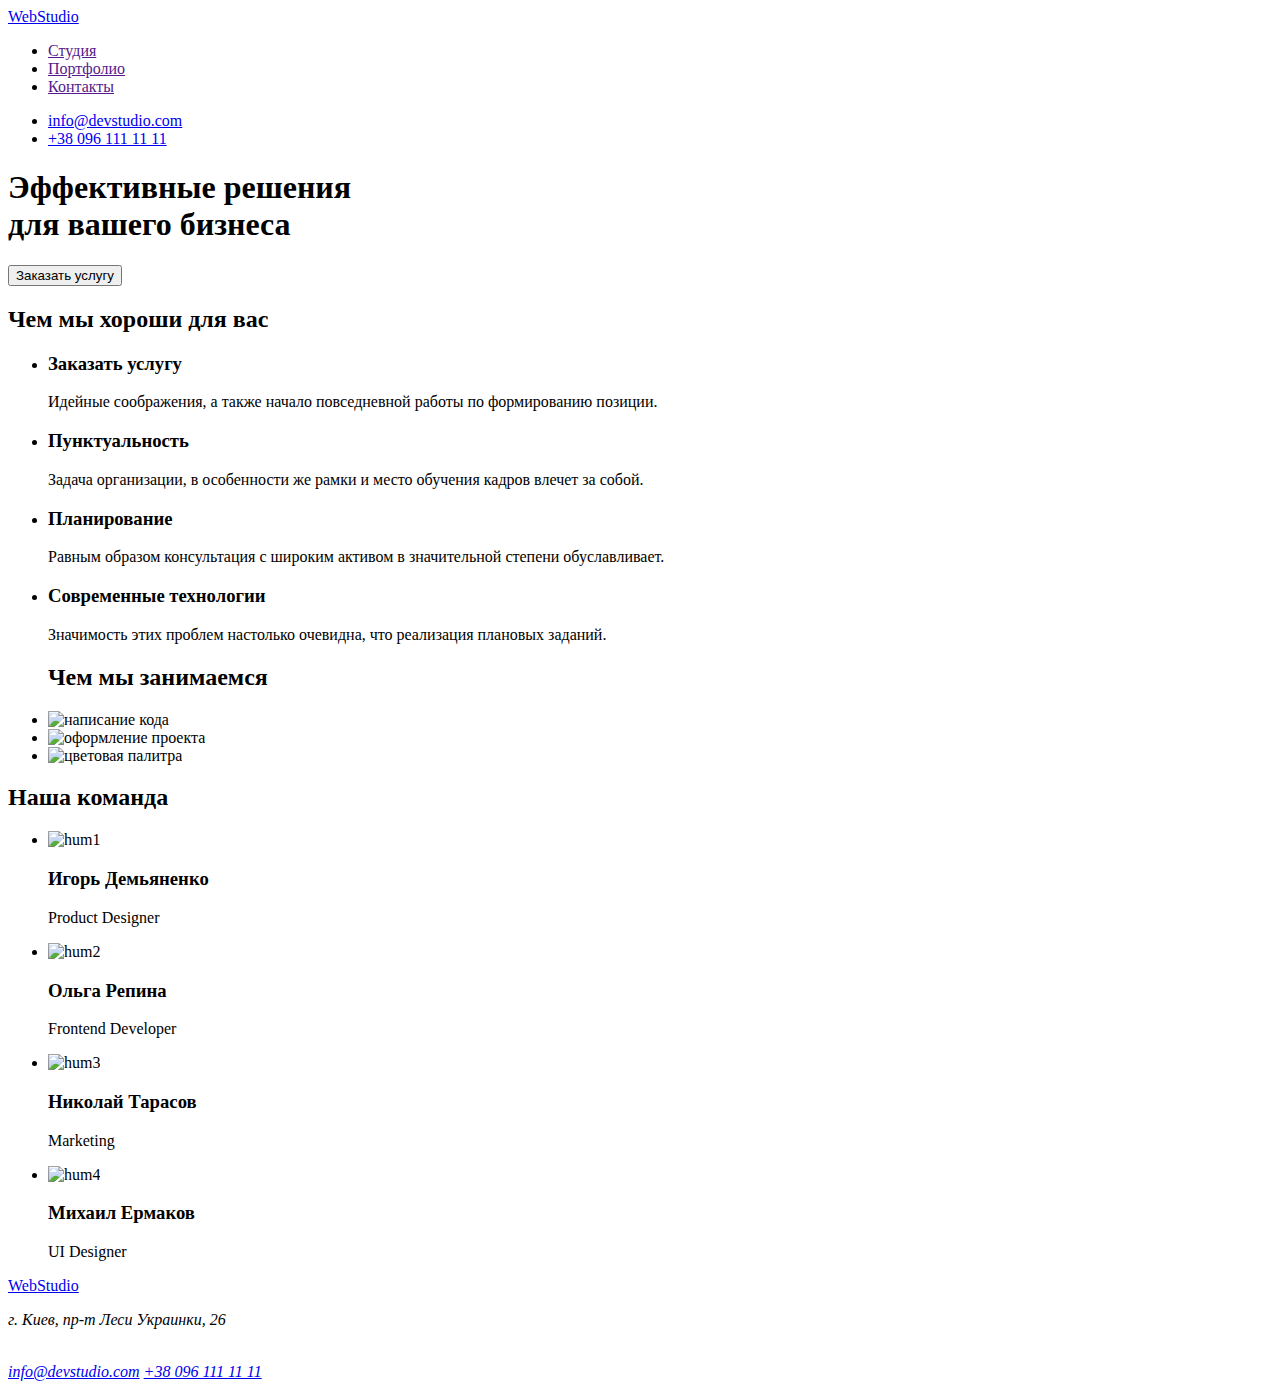
==== index.html @ 08cf6bf1 "стили" ====
<!DOCTYPE html>
<html lang="ru">
<head>
    <meta charset="UTF-8">
    <meta http-equiv="X-UA-Compatible" content="IE=edge">
    <meta name="viewport" content="width=device-width, initial-scale=1.0">
    <title>Document</title>
</head>
<body>
    <header>  
        <nav>
            <a href="index.html">WebStudio</a>
            <ul>
               <li><a href="">Студия</a></li>
               <li><a href="">Портфолио</a></li>
               <li><a href="">Контакты</a></li>
            </ul>
        </nav>
        
        
        <ul>             
            <li><a href="mailto:info@devstudio.com">info@devstudio.com</a></li>
            <li><a href="tel:+380961111111">+38 096 111 11 11</a></li>
        </ul> 
    </header>
    <main>
        <section>
            <h1>Эффективные решения<br> для вашего бизнеса</h1>
            <button type="button">Заказать услугу</button>
        </section>
        <section>
            <h2>Чем мы хороши для вас</h2>
            <ul>                 
                <li>
                     <h3>Заказать услугу</h3>
                     <p>Идейные соображения, а также начало повседневной работы по формированию позиции.</p>
                </li>
                                
                <li>
                     <h3>Пунктуальность</h3>
                     <p>Задача организации, в особенности же рамки и место обучения кадров влечет за собой.</p>
                </li>

                <li>
                     <h3>Планирование</h3>
                     <p>Равным образом консультация с широким активом в значительной степени обуславливает.</p>
                </li>

                <li>
                     <h3>Современные технологии</h3>
                     <p>Значимость этих проблем настолько очевидна, что реализация плановых заданий.</p>
                </li>
            </ul>
        </section>
        <section>
            <ul>
                <h2>Чем мы занимаемся</h2>
                <li>
                   
                   <img src="./images/img1.jpg" alt="написание кода" width="370">
                </li>
                <li>   
                    <img src="./images/img2.jpg" alt="оформление проекта" width="370">
                </li>
                <li> 
                    <img src="./images/img3.jpg" alt="цветовая палитра" width="370">
                </li>
            </ul>
        </section>
        <section>
            <h2>Наша команда</h2>
            <ul>
                <li>
                     <img src="./images/hum1.jpg" alt="hum1" width="270" height="260">
                     <h3>Игорь Демьяненко</h3>
                     <p>Product Designer</p>
                </li>
                <li>
                     <img src="./images/hum2.jpg" alt="hum2" width="270" height="260">
                     <h3>Ольга Репина</h3>
                     <p>Frontend Developer</p>
                </li>
                <li>
                    <img src="./images/hum3.jpg" alt="hum3" width="270" height="260">
                    <h3>Николай Тарасов</h3>
                    <p>Marketing</p>
                </li>
                <li>
                    <img src="./images/hum4.jpg" alt="hum4" width="270" height="260">
                    <h3>Михаил Ермаков</h3>
                    <p>UI Designer</p>
                </li>
            </ul>

        </section>

    </main>
    <footer>
        <a href="index.html">WebStudio</a>
        <address>
            <p>г. Киев, пр-т Леси Украинки, 26</p><br>
            <a href="mailto:info@devstudio.com">info@devstudio.com</a>
            <a href="tel:+380961111111">+38 096 111 11 11</a>
        </address>

    </footer>
</body>
</html>
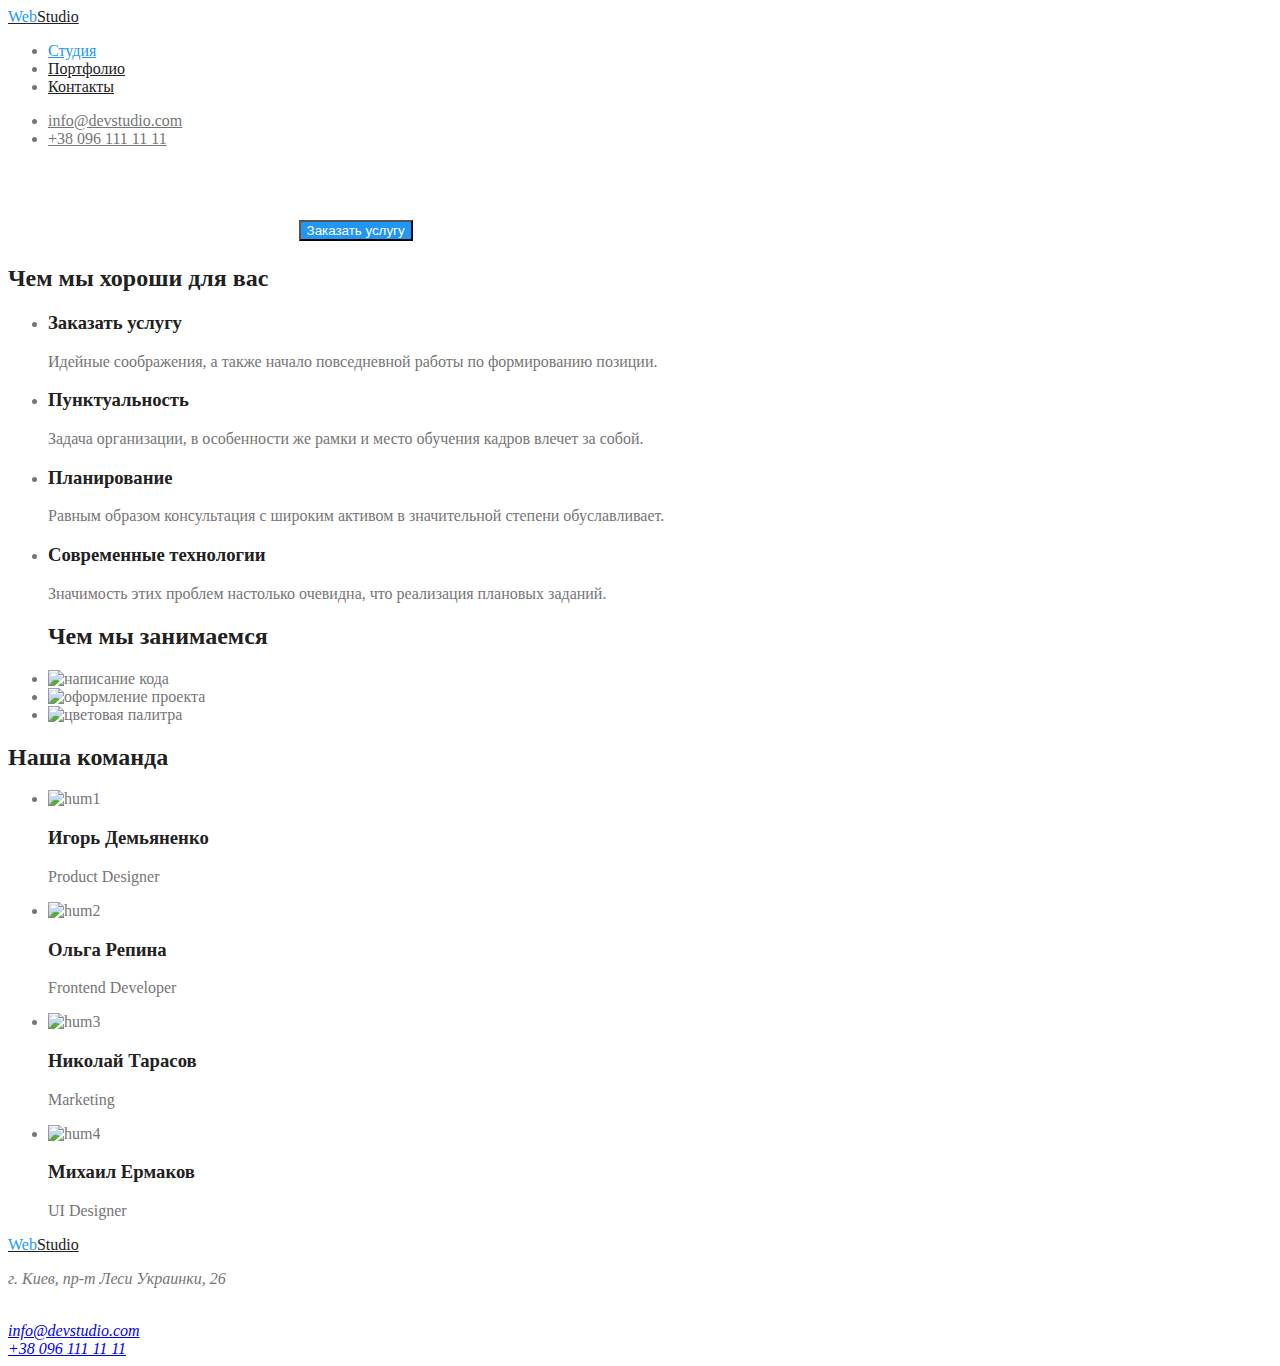
==== commit 810d4106: "пт начало работы" ====
--- a/index.html
+++ b/index.html
@@ -5,58 +5,60 @@
     <meta http-equiv="X-UA-Compatible" content="IE=edge">
     <meta name="viewport" content="width=device-width, initial-scale=1.0">
     <title>Document</title>
+    <link rel="stylesheet" href="./css/styles.css" />
 </head>
 <body>
     <header>  
         <nav>
-            <a href="index.html">WebStudio</a>
-            <ul>
-               <li><a href="">Студия</a></li>
-               <li><a href="">Портфолио</a></li>
-               <li><a href="">Контакты</a></li>
+            <a href="index.html" class="logo">
+                <span class="logo-cap">Web</span>Studio
+            </a>
+            <ul class="site-nav">
+               <li><a href="" class="link current">Студия</a></li>
+               <li><a href="./portfolio.html" class="link">Портфолио</a></li>
+               <li><a href="" class="link">Контакты</a></li>
             </ul>
         </nav>
         
         
-        <ul>             
-            <li><a href="mailto:info@devstudio.com">info@devstudio.com</a></li>
-            <li><a href="tel:+380961111111">+38 096 111 11 11</a></li>
+        <ul class="auth-nav">             
+            <li><a href="mailto:info@devstudio.com"class="link">info@devstudio.com</a></li>
+            <li><a href="tel:+380961111111"class="link">+38 096 111 11 11</a></li>
         </ul> 
     </header>
     <main>
-        <section>
-            <h1>Эффективные решения<br> для вашего бизнеса</h1>
-            <button type="button">Заказать услугу</button>
+        <section class="section clients">
+            <h1 class="section-zag">Эффективные решения<br> для вашего бизнеса</h1class>
+            <button type="button" class="button primary" >Заказать услугу</button>
         </section>
-        <section>
-            <h2>Чем мы хороши для вас</h2>
-            <ul>                 
+        <section class="section">
+            <h2 class="section-zag">Чем мы хороши для вас</h2>
+            <ul class="feature-list">                 
                 <li>
-                     <h3>Заказать услугу</h3>
+                     <h3 class="title">Заказать услугу</h3>
                      <p>Идейные соображения, а также начало повседневной работы по формированию позиции.</p>
                 </li>
                                 
                 <li>
-                     <h3>Пунктуальность</h3>
+                     <h3 class="title">Пунктуальность</h3>
                      <p>Задача организации, в особенности же рамки и место обучения кадров влечет за собой.</p>
                 </li>
 
                 <li>
-                     <h3>Планирование</h3>
+                     <h3 class="title">Планирование</h3>
                      <p>Равным образом консультация с широким активом в значительной степени обуславливает.</p>
                 </li>
 
                 <li>
-                     <h3>Современные технологии</h3>
+                     <h3 class="title">Современные технологии</h3>
                      <p>Значимость этих проблем настолько очевидна, что реализация плановых заданий.</p>
                 </li>
             </ul>
         </section>
-        <section>
-            <ul>
-                <h2>Чем мы занимаемся</h2>
-                <li>
-                   
+        <section class="section">
+            <ul class="feature-list">
+                <h2 class="section-zag">Чем мы занимаемся</h2>
+                <li>                   
                    <img src="./images/img1.jpg" alt="написание кода" width="370">
                 </li>
                 <li>   
@@ -67,27 +69,27 @@
                 </li>
             </ul>
         </section>
-        <section>
-            <h2>Наша команда</h2>
-            <ul>
+        <section class="section">
+            <h2 class="section-zag">Наша команда</h2>
+            <ul class="feature-list">
                 <li>
                      <img src="./images/hum1.jpg" alt="hum1" width="270" height="260">
-                     <h3>Игорь Демьяненко</h3>
+                     <h3 class="title">Игорь Демьяненко</h3>
                      <p>Product Designer</p>
                 </li>
                 <li>
                      <img src="./images/hum2.jpg" alt="hum2" width="270" height="260">
-                     <h3>Ольга Репина</h3>
+                     <h3 class="title">Ольга Репина</h3>
                      <p>Frontend Developer</p>
                 </li>
                 <li>
                     <img src="./images/hum3.jpg" alt="hum3" width="270" height="260">
-                    <h3>Николай Тарасов</h3>
+                    <h3 class="title">Николай Тарасов</h3>
                     <p>Marketing</p>
                 </li>
                 <li>
                     <img src="./images/hum4.jpg" alt="hum4" width="270" height="260">
-                    <h3>Михаил Ермаков</h3>
+                    <h3 class="title">Михаил Ермаков</h3>
                     <p>UI Designer</p>
                 </li>
             </ul>
@@ -96,10 +98,12 @@
 
     </main>
     <footer>
-        <a href="index.html">WebStudio</a>
+        <a href="index.html" class="logo">
+            <span class="logo-cap">Web</span>Studio
+        </a>
         <address>
             <p>г. Киев, пр-т Леси Украинки, 26</p><br>
-            <a href="mailto:info@devstudio.com">info@devstudio.com</a>
+            <a href="mailto:info@devstudio.com">info@devstudio.com</a><br>
             <a href="tel:+380961111111">+38 096 111 11 11</a>
         </address>
 
--- a/css/styles.css
+++ b/css/styles.css
@@ -0,0 +1,66 @@
+/* цвет заголовка h1 #FFFFFF*/
+/* цвет заголовка h2 #212121*/
+/* цвет текста просрачный #757575*/
+
+/*#2196F3 один из основных цветов бирюзовый*/
+/* цвет ссылок #E5E5E5*/
+body {
+    color:#757575;
+    font-family: Roboto;
+    background-color: #FFFFFF;
+}
+/* шапка страницы*/
+.logo {
+    color: #212121;
+}
+.logo-cap {
+    color: #2196F3;
+}
+/*.list {
+    list-style: none;
+} для сбросывания стиля к примера на точках в списке*/
+.site-nav .link {
+    color: #212121;
+}
+.site-nav .link:hover, 
+.site-nav .link:focus {
+    color: #2196F3;
+}
+.site-nav .link.current {
+    color: #2196F3;
+}
+.auth-nav .link {
+    color: #757575;
+
+}
+.auth-nav .link:hover, 
+.auth-nav .link:focus  {
+    color: #2196F3;
+
+}
+/* цвет страницы*/
+
+.section .section-zag {
+    color: #212121;
+}
+.clients > .section-zag {
+    color: #FFFFFF;    
+}
+.feature-list .title {
+    color: #212121;
+}
+/* кнопки*/
+.button {
+    color: #212121;
+    background-color: #2196F3;
+}
+
+/* кнопки*/
+.button.primary {
+    color: #FFFFFF;
+    background-color: #2196F3;
+}
+.button.secondary {
+    color: #2196F3;
+    background-color: #FFFFFF;
+}
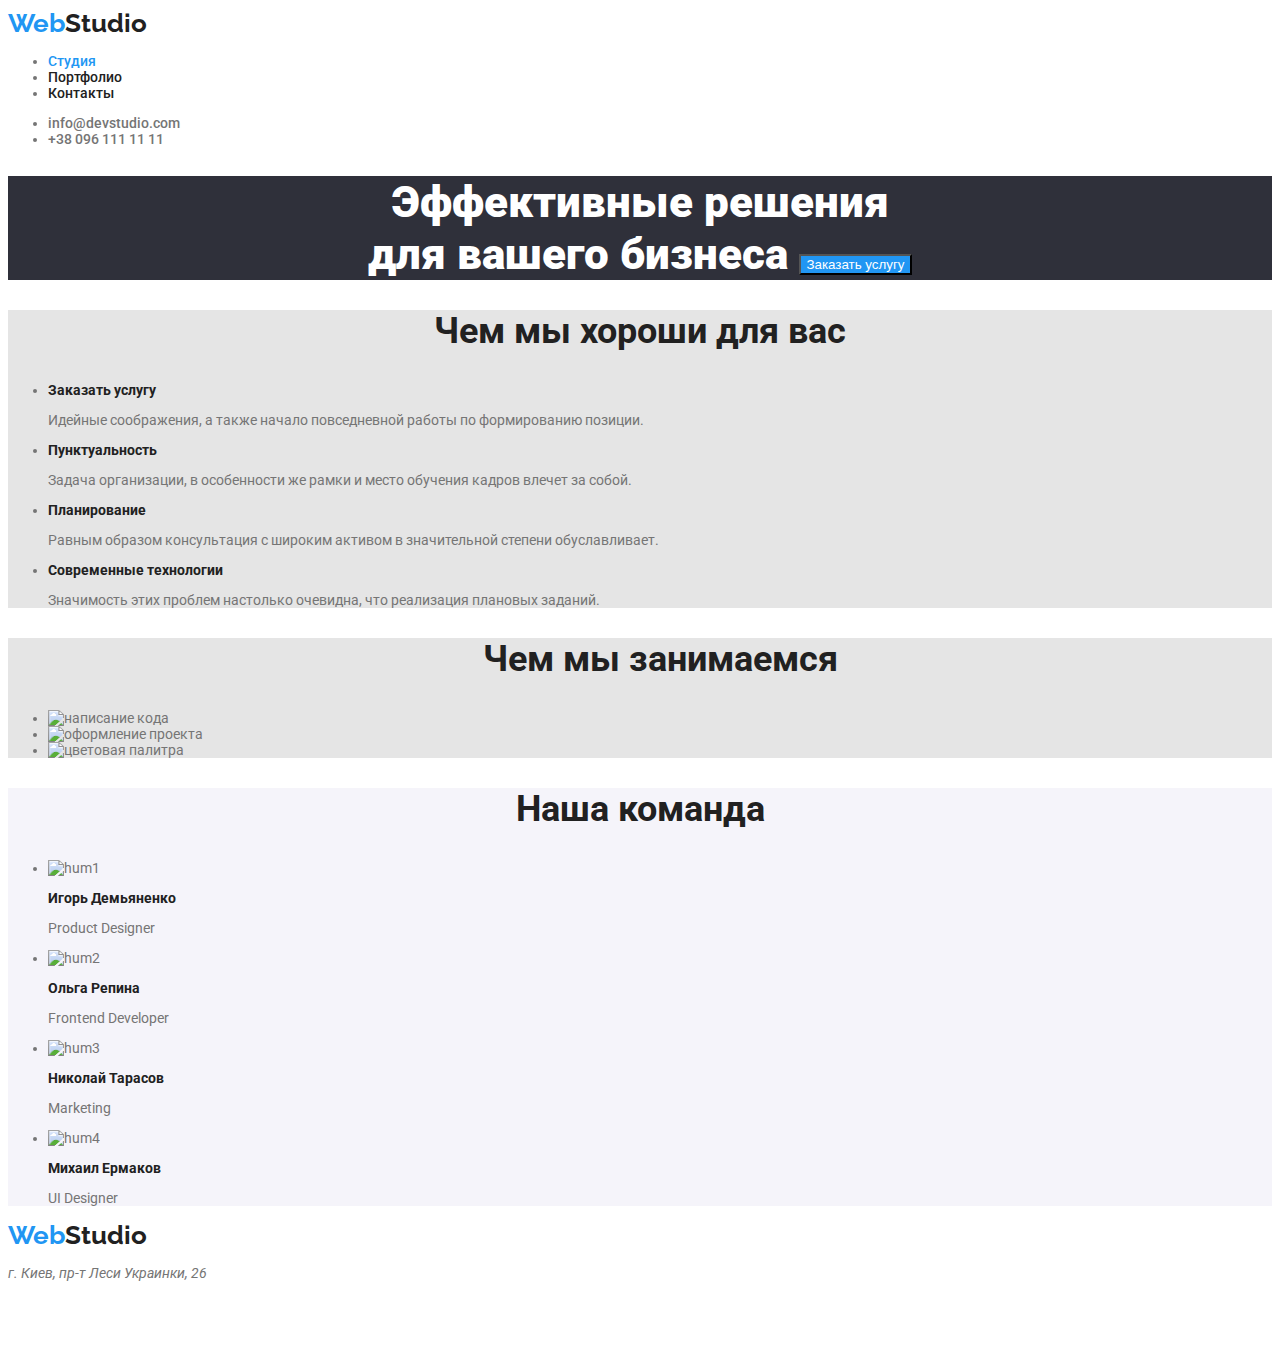
==== commit 0cecab9e: "XD" ====
--- a/index.html
+++ b/index.html
@@ -5,6 +5,7 @@
     <meta http-equiv="X-UA-Compatible" content="IE=edge">
     <meta name="viewport" content="width=device-width, initial-scale=1.0">
     <title>Document</title>
+    <link href="https://fonts.googleapis.com/css2?family=Raleway:wght@700&family=Roboto:wght@400;500;700;900&display=swap" rel="stylesheet">
     <link rel="stylesheet" href="./css/styles.css" />
 </head>
 <body>
@@ -14,7 +15,7 @@
                 <span class="logo-cap">Web</span>Studio
             </a>
             <ul class="site-nav">
-               <li><a href="" class="link current">Студия</a></li>
+               <li><a href="index.html" class="link current">Студия</a></li>
                <li><a href="./portfolio.html" class="link">Портфолио</a></li>
                <li><a href="" class="link">Контакты</a></li>
             </ul>
@@ -31,7 +32,7 @@
             <h1 class="section-zag">Эффективные решения<br> для вашего бизнеса</h1class>
             <button type="button" class="button primary" >Заказать услугу</button>
         </section>
-        <section class="section">
+        <section class="section wite">
             <h2 class="section-zag">Чем мы хороши для вас</h2>
             <ul class="feature-list">                 
                 <li>
@@ -55,7 +56,7 @@
                 </li>
             </ul>
         </section>
-        <section class="section">
+        <section class="section wite">
             <ul class="feature-list">
                 <h2 class="section-zag">Чем мы занимаемся</h2>
                 <li>                   
@@ -69,7 +70,7 @@
                 </li>
             </ul>
         </section>
-        <section class="section">
+        <section class="section grey">
             <h2 class="section-zag">Наша команда</h2>
             <ul class="feature-list">
                 <li>
@@ -95,7 +96,6 @@
             </ul>
 
         </section>
-
     </main>
     <footer>
         <a href="index.html" class="logo">
@@ -103,10 +103,9 @@
         </a>
         <address>
             <p>г. Киев, пр-т Леси Украинки, 26</p><br>
-            <a href="mailto:info@devstudio.com">info@devstudio.com</a><br>
-            <a href="tel:+380961111111">+38 096 111 11 11</a>
+            <a href="mailto:info@devstudio.com" class="rgb link">info@devstudio.com</a><br>
+            <a href="tel:+380961111111" class="rgb link">+38 096 111 11 11</a>
         </address>
-
     </footer>
 </body>
 </html>--- a/css/styles.css
+++ b/css/styles.css
@@ -6,21 +6,35 @@
 /* цвет ссылок #E5E5E5*/
 body {
     color:#757575;
-    font-family: Roboto;
     background-color: #FFFFFF;
+    font-family: Roboto, sans-serif;
+    letter-spacing: 3%;
+    font-size: 14px;
+    line-height: 1,71; 
 }
 /* шапка страницы*/
 .logo {
     color: #212121;
+    font-family: Raleway, sans-serif;
+    font-weight: 700;
+    font-size: 26px;
+    line-height: 1.19;
+    text-decoration: none;
 }
 .logo-cap {
     color: #2196F3;
 }
+
 /*.list {
     list-style: none;
 } для сбросывания стиля к примера на точках в списке*/
 .site-nav .link {
     color: #212121;
+    font-weight: 500;
+    font-size: 14px;
+    line-height: 1,14;
+    letter-spacing: 2%;
+    text-decoration: none;
 }
 .site-nav .link:hover, 
 .site-nav .link:focus {
@@ -31,6 +45,11 @@
 }
 .auth-nav .link {
     color: #757575;
+    font-weight: 500;
+    font-size: 14px;
+    line-height: 1,14;
+    letter-spacing: 2%;
+    text-decoration: none;
 
 }
 .auth-nav .link:hover, 
@@ -38,17 +57,54 @@
     color: #2196F3;
 
 }
+
 /* цвет страницы*/
 
 .section .section-zag {
     color: #212121;
+    font-weight: 700;
+    font-size: 36px;
+    line-height: 1,16;
+    text-align: center;
+    letter-spacing: 3%;  
 }
 .clients > .section-zag {
-    color: #FFFFFF;    
+    color: #FFFFFF; 
+    font-weight: 900;
+    font-size: 44px;
+    line-height: 1,36;
+    letter-spacing: 6%;  
+    text-align: center;
+    background-color: #2F303A;
 }
 .feature-list .title {
     color: #212121;
+    font-weight: 700;
+    font-size: 14px;
+    line-height: 1,14;
+    letter-spacing: 3%; 
 }
+.feature-list .text {
+    color: #757575;
+    font-weight: 400;
+    font-size: 16px;
+    line-height: 1,87;
+    letter-spacing: 3%; 
+}
+.feature-list .img {
+    color: white;
+}
+.feature-list .img:hover,
+.feature-list .img:focus {
+    color:#2196F3;
+}
+.wite {
+    background-color: #E5E5E5;
+}
+.grey {
+    background-color: #F5F4FA;
+}
+
 /* кнопки*/
 .button {
     color: #212121;
@@ -56,11 +112,37 @@
 }
 
 /* кнопки*/
+/*button{
+    font-family: inherit;
+}*/
 .button.primary {
     color: #FFFFFF;
     background-color: #2196F3;
+    cursor: pointer;
 }
 .button.secondary {
     color: #2196F3;
     background-color: #FFFFFF;
+    cursor: pointer;
 }
+
+.buttonzz.primary {
+    color: #FFFFFF;
+    background-color: #2196F3;
+    cursor: pointer;
+}
+.buttonzz.secondary {
+    color: #212121;
+    background-color: #FFFFFF;
+    cursor: pointer;
+}
+/* футер*/
+
+.rgb.link{
+    color:rgb(255, 255, 255, 60%);
+}
+.rgb.link:hover,
+.rgb.link:focus {
+    color: #2196F3;
+}
+
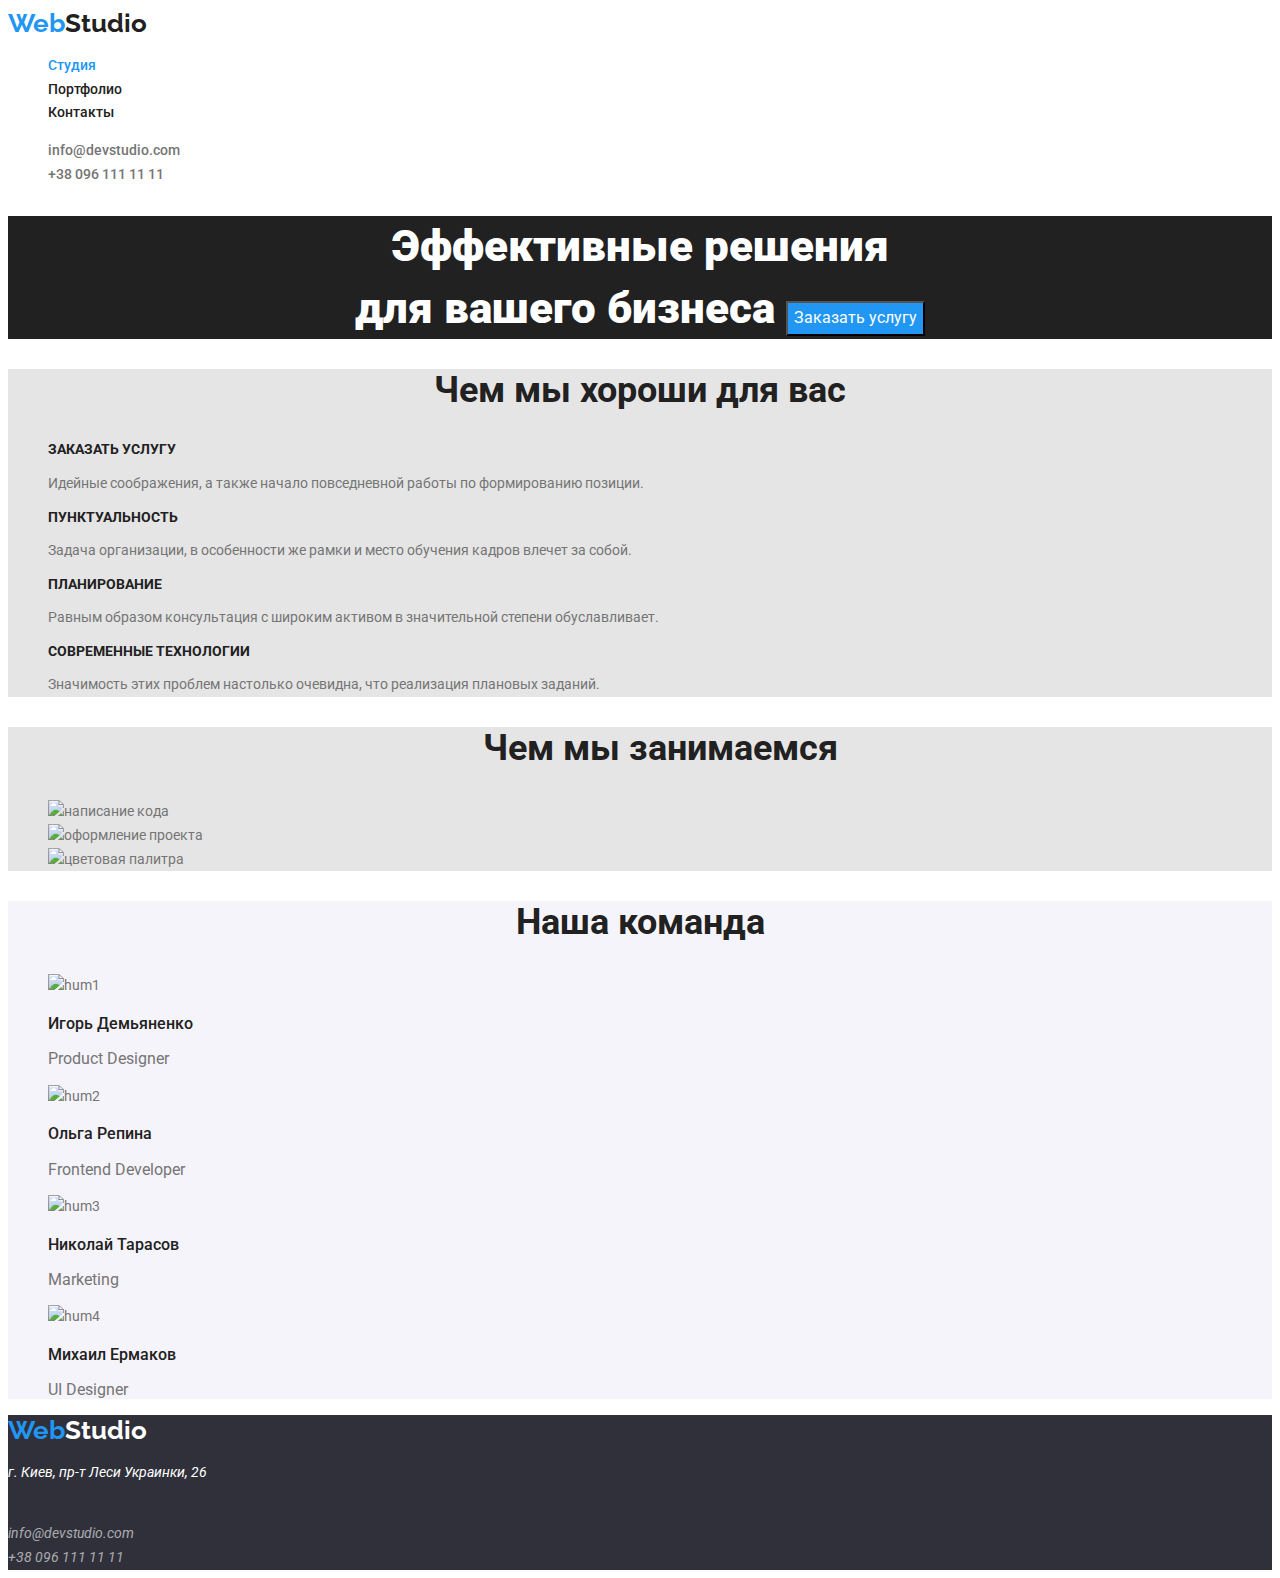
==== commit 225565c5: "ошибки" ====
--- a/index.html
+++ b/index.html
@@ -15,43 +15,41 @@
                 <span class="logo-cap">Web</span>Studio
             </a>
             <ul class="site-nav">
-               <li><a href="index.html" class="link current">Студия</a></li>
-               <li><a href="./portfolio.html" class="link">Портфолио</a></li>
-               <li><a href="" class="link">Контакты</a></li>
+               <li class="point"><a href="index.html" class="link current">Студия</a></li>
+               <li class="point"><a href="./portfolio.html" class="link">Портфолио</a></li>
+               <li class="point"><a href="" class="link">Контакты</a></li>
             </ul>
         </nav>
-        
-        
         <ul class="auth-nav">             
-            <li><a href="mailto:info@devstudio.com"class="link">info@devstudio.com</a></li>
-            <li><a href="tel:+380961111111"class="link">+38 096 111 11 11</a></li>
+            <li class="point"><a href="mailto:info@devstudio.com" class="link">info@devstudio.com</a></li>
+            <li class="point"><a href="tel:+380961111111" class="link">+38 096 111 11 11</a></li>
         </ul> 
     </header>
     <main>
         <section class="section clients">
             <h1 class="section-zag">Эффективные решения<br> для вашего бизнеса</h1class>
-            <button type="button" class="button primary" >Заказать услугу</button>
+            <button type="button" class="button edit" >Заказать услугу</button>
         </section>
         <section class="section wite">
             <h2 class="section-zag">Чем мы хороши для вас</h2>
             <ul class="feature-list">                 
-                <li>
-                     <h3 class="title">Заказать услугу</h3>
+                <li class="point">
+                     <h3 class="title uppercase">Заказать услугу</h3>
                      <p>Идейные соображения, а также начало повседневной работы по формированию позиции.</p>
                 </li>
-                                
-                <li>
-                     <h3 class="title">Пунктуальность</h3>
+                           
+                <li class="point">
+                     <h3 class="title uppercase">Пунктуальность</h3>
                      <p>Задача организации, в особенности же рамки и место обучения кадров влечет за собой.</p>
                 </li>
 
-                <li>
-                     <h3 class="title">Планирование</h3>
+                <li class="point">
+                     <h3 class="title uppercase">Планирование</h3>
                      <p>Равным образом консультация с широким активом в значительной степени обуславливает.</p>
                 </li>
 
-                <li>
-                     <h3 class="title">Современные технологии</h3>
+                <li class="point">
+                     <h3 class="title uppercase">Современные технологии</h3>
                      <p>Значимость этих проблем настолько очевидна, что реализация плановых заданий.</p>
                 </li>
             </ul>
@@ -59,13 +57,13 @@
         <section class="section wite">
             <ul class="feature-list">
                 <h2 class="section-zag">Чем мы занимаемся</h2>
-                <li>                   
+                <li class="point">                   
                    <img src="./images/img1.jpg" alt="написание кода" width="370">
                 </li>
-                <li>   
+                <li class="point">   
                     <img src="./images/img2.jpg" alt="оформление проекта" width="370">
                 </li>
-                <li> 
+                <li class="point"> 
                     <img src="./images/img3.jpg" alt="цветовая палитра" width="370">
                 </li>
             </ul>
@@ -73,36 +71,36 @@
         <section class="section grey">
             <h2 class="section-zag">Наша команда</h2>
             <ul class="feature-list">
-                <li>
+                <li class="point">
                      <img src="./images/hum1.jpg" alt="hum1" width="270" height="260">
-                     <h3 class="title">Игорь Демьяненко</h3>
-                     <p>Product Designer</p>
+                     <h3 class="employee">Игорь Демьяненко</h3>
+                     <p class="texticon">Product Designer</p>
                 </li>
-                <li>
+                <li class="point">
                      <img src="./images/hum2.jpg" alt="hum2" width="270" height="260">
-                     <h3 class="title">Ольга Репина</h3>
-                     <p>Frontend Developer</p>
+                     <h3 class="employee">Ольга Репина</h3>
+                     <p class="texticon">Frontend Developer</p>
                 </li>
-                <li>
+                <li class="point">
                     <img src="./images/hum3.jpg" alt="hum3" width="270" height="260">
-                    <h3 class="title">Николай Тарасов</h3>
-                    <p>Marketing</p>
+                    <h3 class="employee">Николай Тарасов</h3>
+                    <p class="texticon">Marketing</p>
                 </li>
-                <li>
+                <li class="point">
                     <img src="./images/hum4.jpg" alt="hum4" width="270" height="260">
-                    <h3 class="title">Михаил Ермаков</h3>
-                    <p>UI Designer</p>
+                    <h3 class="employee">Михаил Ермаков</h3>
+                    <p class="texticon">UI Designer</p>
                 </li>
             </ul>
 
         </section>
     </main>
-    <footer>
-        <a href="index.html" class="logo">
+    <footer class="color footer">
+        <a href="index.html" class="logo wite">
             <span class="logo-cap">Web</span>Studio
         </a>
         <address>
-            <p>г. Киев, пр-т Леси Украинки, 26</p><br>
+            <p class="pfooter">г. Киев, пр-т Леси Украинки, 26</p><br>
             <a href="mailto:info@devstudio.com" class="rgb link">info@devstudio.com</a><br>
             <a href="tel:+380961111111" class="rgb link">+38 096 111 11 11</a>
         </address>
--- a/css/styles.css
+++ b/css/styles.css
@@ -4,145 +4,213 @@
 
 /*#2196F3 один из основных цветов бирюзовый*/
 /* цвет ссылок #E5E5E5*/
+:root {
+    --primary-text-color: #757575;
+    --accent-color: #2196F3;
+    --text-color-zag: #212121;
+    --background-color: #FFFFFF;
+    --fon-background-color: #E5E5E5;
+    --fon-background-color-two: #F5F4FA;
+    --fon-background-color-footer: #2F303A;
+}
 body {
-    color:#757575;
-    background-color: #FFFFFF;
+    color: var(--primary-text-color);
+    background-color: var(--background-color);
     font-family: Roboto, sans-serif;
-    letter-spacing: 3%;
-    font-size: 14px;
-    line-height: 1,71; 
+    font-size: 14px;
+    line-height: 1.7;
 }
 /* шапка страницы*/
 .logo {
-    color: #212121;
+    color: var(--text-color-zag);
     font-family: Raleway, sans-serif;
     font-weight: 700;
     font-size: 26px;
-    line-height: 1.19;
+    line-height: 1.2;
+    text-decoration: none;
+}
+.logo.wite {
+    background-color: var(--fon-background-color-footer);
+    color: var(--background-color);
+    font-family: Raleway, sans-serif;
+    font-weight: 700;
+    font-size: 26px;
+    line-height: 1.2;
     text-decoration: none;
 }
 .logo-cap {
-    color: #2196F3;
-}
-
+    color: var(--accent-color);
+}
+.point {
+    list-style: none;
+}
 /*.list {
-    list-style: none;
+    list-style: none;ъ
 } для сбросывания стиля к примера на точках в списке*/
 .site-nav .link {
-    color: #212121;
+    color: var(--text-color-zag);
     font-weight: 500;
     font-size: 14px;
-    line-height: 1,14;
-    letter-spacing: 2%;
+    line-height: 1.1;
     text-decoration: none;
 }
 .site-nav .link:hover, 
 .site-nav .link:focus {
-    color: #2196F3;
+    color:var(--accent-color);
 }
 .site-nav .link.current {
-    color: #2196F3;
+    color: var(--accent-color);
 }
 .auth-nav .link {
-    color: #757575;
+    color: var(--primary-text-color);
     font-weight: 500;
     font-size: 14px;
-    line-height: 1,14;
-    letter-spacing: 2%;
+    line-height: 1.1;
     text-decoration: none;
 
 }
 .auth-nav .link:hover, 
 .auth-nav .link:focus  {
-    color: #2196F3;
+    color: var(--accent-color);
 
 }
 
 /* цвет страницы*/
-
+.title.uppercase {
+text-transform: uppercase; 
+}
 .section .section-zag {
-    color: #212121;
+    color: var(--text-color-zag);
     font-weight: 700;
     font-size: 36px;
-    line-height: 1,16;
-    text-align: center;
-    letter-spacing: 3%;  
+    line-height: 1.2;
+    text-align: center;  
 }
 .clients > .section-zag {
-    color: #FFFFFF; 
+    color: var(--background-color); 
     font-weight: 900;
     font-size: 44px;
-    line-height: 1,36;
-    letter-spacing: 6%;  
+    line-height: 1.4; 
     text-align: center;
-    background-color: #2F303A;
+    background-color: var(--text-color-zag);
 }
 .feature-list .title {
-    color: #212121;
-    font-weight: 700;
-    font-size: 14px;
-    line-height: 1,14;
-    letter-spacing: 3%; 
+    color: var(--text-color-zag);
+    font-weight: 700;
+    font-size: 14px;
+    line-height: 1.1; 
 }
 .feature-list .text {
-    color: #757575;
-    font-weight: 400;
-    font-size: 16px;
-    line-height: 1,87;
-    letter-spacing: 3%; 
-}
-.feature-list .img {
-    color: white;
-}
-.feature-list .img:hover,
-.feature-list .img:focus {
-    color:#2196F3;
+    color: var(--primary-text-color);
+    font-weight: 400;
+    font-size: 16px;
+    line-height: 1.9; 
 }
 .wite {
-    background-color: #E5E5E5;
+    background-color: var(--fon-background-color);
 }
 .grey {
-    background-color: #F5F4FA;
-}
+    background-color: var(--fon-background-color-two);
+}
+.Portfoll {
+    background-color: var(--fon-background-color);
+}
+.color.footer {
+    background-color: var(--fon-background-color-footer);
+}
+.ridik {
+    color: var(--background-color);
+    border: 1px solid var(--accent-color);
+}
+.ridik :hover,
+.ridik :focus {
+    color: var(--accent-color);
+    border: 1px solid var(--accent-color);
+}
+.ridik > .title {
+    color: var(--text-color-zag);
+    font-weight: 700;
+    font-size: 18px;
+    line-height: 2;
+}
+.ridik > .text {
+    color: var(--primary-text-color);
+    font-weight: 400;
+    font-size: 16px;
+    line-height: 1.9;
+
+}
+.point > .employee {
+    color: var(--text-color-zag);
+    font-weight: 500;
+    font-size: 16px;
+    line-height: 1.2;
+}
+.point > .texticon {
+    color: var(--primary-text-color);
+    font-weight: 400;
+    font-size: 16px;
+    line-height: 1.2;
+}
+
 
 /* кнопки*/
 .button {
-    color: #212121;
-    background-color: #2196F3;
-}
-
-/* кнопки*/
+    color: var(--text-color-zag);
+    background-color: var(--accent-color);
+}
+
+
 /*button{
     font-family: inherit;
 }*/
 .button.primary {
-    color: #FFFFFF;
-    background-color: #2196F3;
+    color: var(--background-color);
+    background-color: var(--accent-color);
     cursor: pointer;
 }
 .button.secondary {
-    color: #2196F3;
-    background-color: #FFFFFF;
-    cursor: pointer;
+    color: var(--accent-color);
+    background-color: var(--background-color);
+    cursor: pointer;
+}
+.button.edit {
+    color: var(--background-color)
+    font-weight: 700;
+    font-size: 16px;
+    line-height: 1.8;
+    font-family: inherit;
 }
 
 .buttonzz.primary {
-    color: #FFFFFF;
-    background-color: #2196F3;
+    color: var(--background-color);
+    background-color:var(--accent-color);
     cursor: pointer;
 }
 .buttonzz.secondary {
-    color: #212121;
-    background-color: #FFFFFF;
-    cursor: pointer;
-}
+    color: var(--text-color-zag);
+    background-color: var(--background-color);
+    cursor: pointer;
+}
+.buttonzz.secondary:hover,
+.buttonzz.secondary:focus {
+    background-color:var(--accent-color);
+}
+
 /* футер*/
 
 .rgb.link{
-    color:rgb(255, 255, 255, 60%);
+    color:rgba(255, 255, 255, 0.6);
+    text-decoration: none;
 }
 .rgb.link:hover,
 .rgb.link:focus {
-    color: #2196F3;
-}
-
+    color: var(--accent-color);
+}
+.pfooter {
+    color: var(--background-color);
+    font-weight: 400;
+    font-size: 14px;
+    line-height: 1.7;
+}
+
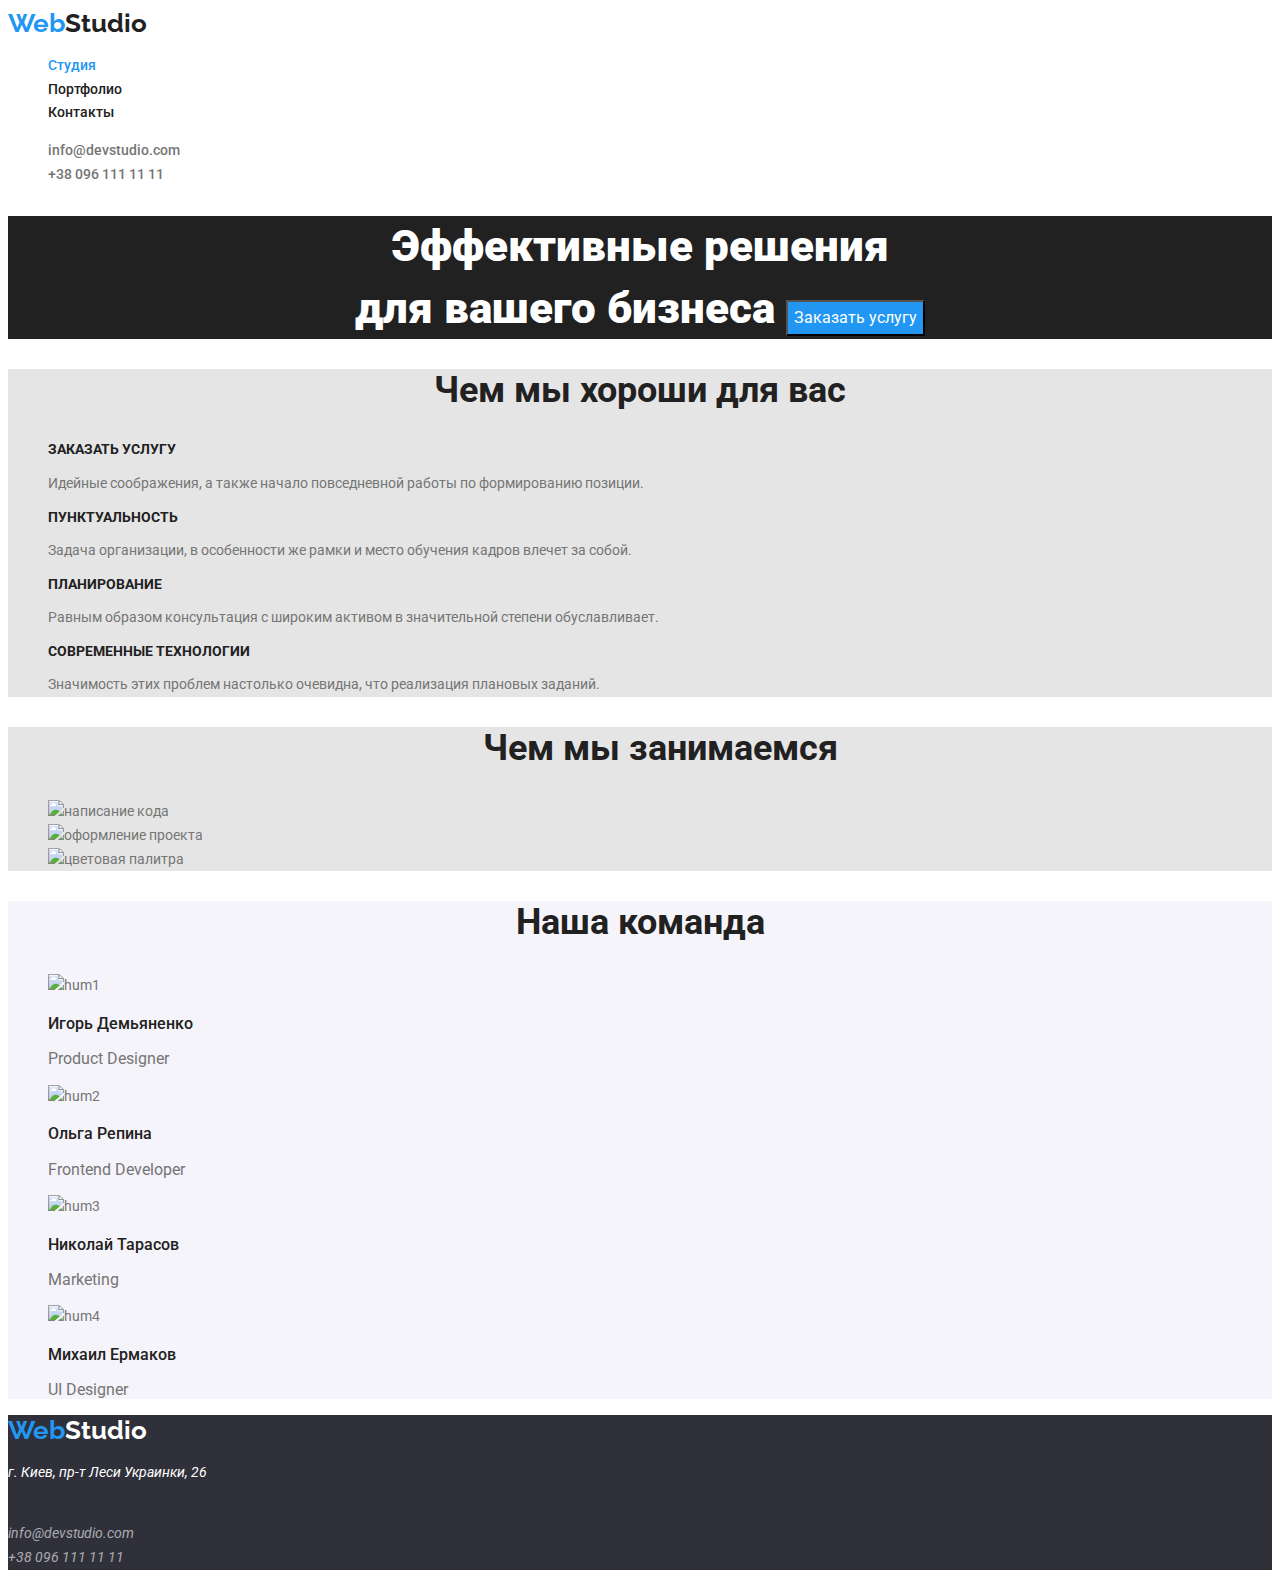
==== commit b5cc9f0e: "save" ====
--- a/index.html
+++ b/index.html
@@ -28,7 +28,7 @@
     <main>
         <section class="section clients">
             <h1 class="section-zag">Эффективные решения<br> для вашего бизнеса</h1class>
-            <button type="button" class="button edit" >Заказать услугу</button>
+            <button type="button" class="button edit">Заказать услугу</button>
         </section>
         <section class="section wite">
             <h2 class="section-zag">Чем мы хороши для вас</h2>
--- a/css/styles.css
+++ b/css/styles.css
@@ -178,23 +178,36 @@
     color: var(--background-color)
     font-weight: 700;
     font-size: 16px;
-    line-height: 1.8;
+    line-height: 1.9;
     font-family: inherit;
 }
 
+
 .buttonzz.primary {
     color: var(--background-color);
     background-color:var(--accent-color);
     cursor: pointer;
+    font-weight: 500;
+    font-size: 16px;
+    line-height: 1.6;
 }
 .buttonzz.secondary {
     color: var(--text-color-zag);
     background-color: var(--background-color);
     cursor: pointer;
+    cursor: pointer;
+    font-weight: 500;
+    font-size: 16px;
+    line-height: 1.6;
 }
 .buttonzz.secondary:hover,
 .buttonzz.secondary:focus {
     background-color:var(--accent-color);
+    color: var(--background-color);
+    cursor: pointer;
+    font-weight: 500;
+    font-size: 16px;
+    line-height: 1.6;
 }
 
 /* футер*/
